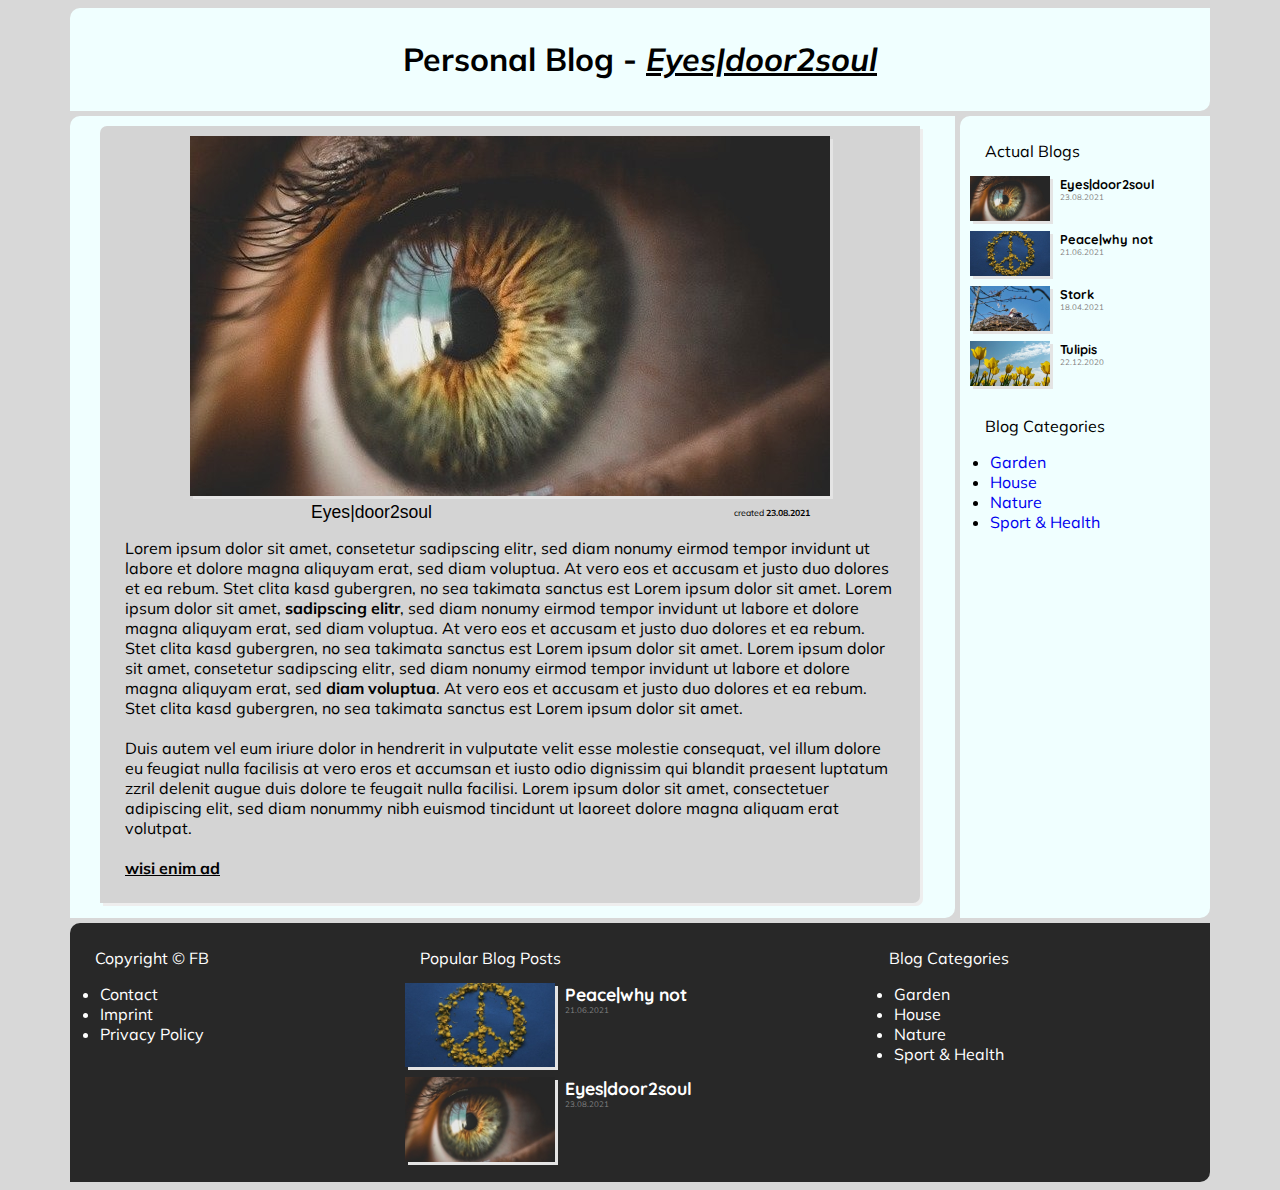
==== blog_eyes.html @ 659df7b7 "Separated css data" ====
<!DOCTYPE html>
<html lang="en">
    <head>
        <meta charset="UTF-8">
        <meta name="viewport" content="width=device-width, initial-scale=1.0">
        <meta http-equiv="X-UA-Compatible" content="ie=edge">
        <title>Personal Blog - Eyes|door2soul</title>

        <link href="css/blog.css" type="text/css" rel="stylesheet"/>
    </head>
    <body>
        <div class="container">
            <div class="box" id="header">
                <h1><a href="index.html">Personal Blog</a> -  <ins><em>Eyes|door2soul</em></ins></h1>
            </div>

            <div class="box" id="main">
                <div class="card">
                    <div class="pic">
                        <img src="img/eyes.jpg" alt="Eyes">
                    </div>
                    <div class="headline">Eyes|door2soul</div>
                    <div class="date">created&nbsp<span>23.08.2021</span></div>
                    <div class="text">
                        <p>Lorem ipsum dolor sit amet, consetetur sadipscing elitr, sed diam nonumy eirmod 
                            tempor invidunt ut labore et dolore magna aliquyam erat, sed diam voluptua. At 
                            vero eos et accusam et justo duo dolores et ea rebum. Stet clita kasd gubergren, 
                            no sea takimata sanctus est Lorem ipsum dolor sit amet. Lorem ipsum dolor sit 
                            amet, <strong>sadipscing elitr</strong>, sed diam nonumy eirmod tempor invidunt ut 
                            labore et dolore magna aliquyam erat, sed diam voluptua. At vero eos et accusam 
                            et justo duo dolores et ea rebum. Stet clita kasd gubergren, no sea takimata 
                            sanctus est Lorem ipsum dolor sit amet. Lorem ipsum dolor sit amet, consetetur 
                            sadipscing elitr, sed diam nonumy eirmod tempor invidunt ut labore et dolore 
                            magna aliquyam erat, sed <strong>diam voluptua</strong>. At vero eos et accusam et justo duo 
                            dolores et ea rebum. Stet clita kasd gubergren, no sea takimata sanctus est 
                            Lorem ipsum dolor sit amet.<br><br>

                            Duis autem vel eum iriure dolor in hendrerit in vulputate velit esse 
                            molestie consequat, vel illum dolore eu feugiat nulla facilisis at vero 
                            eros et accumsan et iusto odio dignissim qui blandit praesent luptatum 
                            zzril delenit augue duis dolore te feugait nulla facilisi. Lorem ipsum 
                            dolor sit amet, consectetuer adipiscing elit, sed diam nonummy nibh 
                            euismod tincidunt ut laoreet dolore magna aliquam erat volutpat.<br><br>
                            
                            <strong><ins>wisi enim ad</ins></strong>
                        </p>
                    </div>
                </div>
            </div>

            <div class="box" id="side">
                <div class="side-last-blogs">
                    <p>Actual Blogs</p>
                    <div id="card-flex">
                        <div class="side-pic">
                                <img src="img/eyes.jpg" alt="Eyes">
                        </div>
                        <div class="side-text">
                            <h2><a href="blog_eyes.html">Eyes|door2soul</a></h2>
                            <p>23.08.2021</p>
                        </div>
                    </div>
                    <div id="card-flex">
                        <div class="side-pic">
                                <img src="img/peace.jpg" alt="Peace">
                        </div>
                        <div class="side-text">
                            <h2><a href="#">Peace|why not</a></h2>
                            <p>21.06.2021</p>
                        </div>
                    </div>
                    <div id="card-flex">
                        <div class="side-pic">
                                <img src="img/stork.jpg" alt="Stork">
                        </div>
                        <div class="side-text">
                            <h2><a href="#">Stork</a></h2>
                            <p>18.04.2021</p>
                        </div>
                    </div>
                    <div id="card-flex">
                        <div class="side-pic">
                                <img src="img/tulipis.jpg" alt="Tulipis">
                        </div>
                        <div class="side-text">
                            <h2><a href="#">Tulipis</a></h2>
                            <p>22.12.2020</p>
                        </div>
                    </div>
                </div>
                <div id=side-categories>
                    <p>Blog Categories</p>
                    <ul>
                        <li><a href="#" title="Garden">Garden</a></li>
                        <li><a href="#" title="House">House</a></li>
                        <li><a href="#" title="Nature">Nature</a></li>
                        <li><a href="#" title="Sport & Health">Sport & Health</a></li>
                    </ul>
                </div>
            </div>

            <div class="box" id="footer">
                <div id=footer-links>
                    <p>Copyright © FB</p>
                    <ul>
                        <li><a href="#" title="Contact">Contact</a></li>
                        <li><a href="#" title="Imprint">Imprint</a></li>
                        <li><a href="#" title="Privacy Policy">Privacy Policy</a></li>
                    </ul>
                </div>
                <div id=favorites>
                    <p>Popular Blog Posts</p>
                    <div id="card-flex">
                        <div class="fav-pic">
                                <img src="img/peace.jpg" alt="Peace">
                        </div>
                        <div class="fav-text">
                            <h2><a href="#">Peace|why not</a></h2>
                            <p>21.06.2021</p>
                        </div>
                    </div>
                    <div id="card-flex">
                            <div class="fav-pic">
                                    <img src="img/eyes.jpg" alt="Eyes">
                            </div>
                            <div class="fav-text">
                                <h2><a href="blog_eyes.html">Eyes|door2soul</a></h2>
                                <p>23.08.2021</p>
                            </div>
                    </div>
                </div>
                <div id=categories>
                    <p>Blog Categories</p>
                    <ul>
                        <li><a href="#" title="Garden">Garden</a></li>
                        <li><a href="#" title="House">House</a></li>
                        <li><a href="#" title="Nature">Nature</a></li>
                        <li><a href="#" title="Sport & Health">Sport & Health</a></li>
                    </ul>
                </div>
            </div>
        </div>
    </body>
</html>
---- css/blog.css ----
/* Import css-styles */
@import url(styles.css);


.card{
    /* border: 1px solid black; */
    background-color: rgb(212, 212, 212);
    border-radius: 7px 0;
    box-shadow: 3px 3px rgb(238, 238, 238);
    margin: 0 25px 5px 20px;
    padding: 5px;
    display: grid;
    grid-template-areas: 
        "pic"
        "headline"
        "date"
        "text";
}

.pic > img{
    max-width: 85%;
    object-fit: cover;
    box-shadow: 3px 3px rgb(228, 228, 228);
    margin: 0 0 6px 0;
    
}

.headline{
    /* border: 1px solid black; */
    font-family: "Quicksdand", Verdana, sans-serif;
    font-size: 1.1em;
    grid-area: headline;
    display: flex;
    align-items: center;
    justify-content: center;
    /* color: black;
    text-decoration: none; */
}

.headline:hover{
    /* text-decoration: underline; */
}

.text{
    grid-area: text;
}

p{
    /* border: 1px solid black; */
    margin: 15px;
    /* text-align: justify; */
}

h1 > a{
    text-decoration: none;
    color: black;
}

h1 > a:hover{
    text-decoration: underline;
}

/* ++++++++++++++++++++++++++++++++++++++ */
/* Medium devices (tablets, 768px and up) */
/* ++++++++++++++++++++++++++++++++++++++ */
@media screen and (min-width: 768px) and (max-width: 1023px){
    .headline{
        /* margin: 0 0 0 30px; */
    }

    .card{
        grid-template-areas: 
            "pic pic pic"
            "headline headline date"
            "text text text";
    }
}





/* +++++++++++++++++++++++++++++++++++++++ */
/* Large devices (desktops, 1024px and up) */
/* +++++++++++++++++++++++++++++++++++++++ */
@media screen and (min-width: 1024px) {

    .card{
        padding: 10px;
        grid-template-areas: 
            "pic pic pic"
            "headline headline date"
            "text text text";
    
    }


}
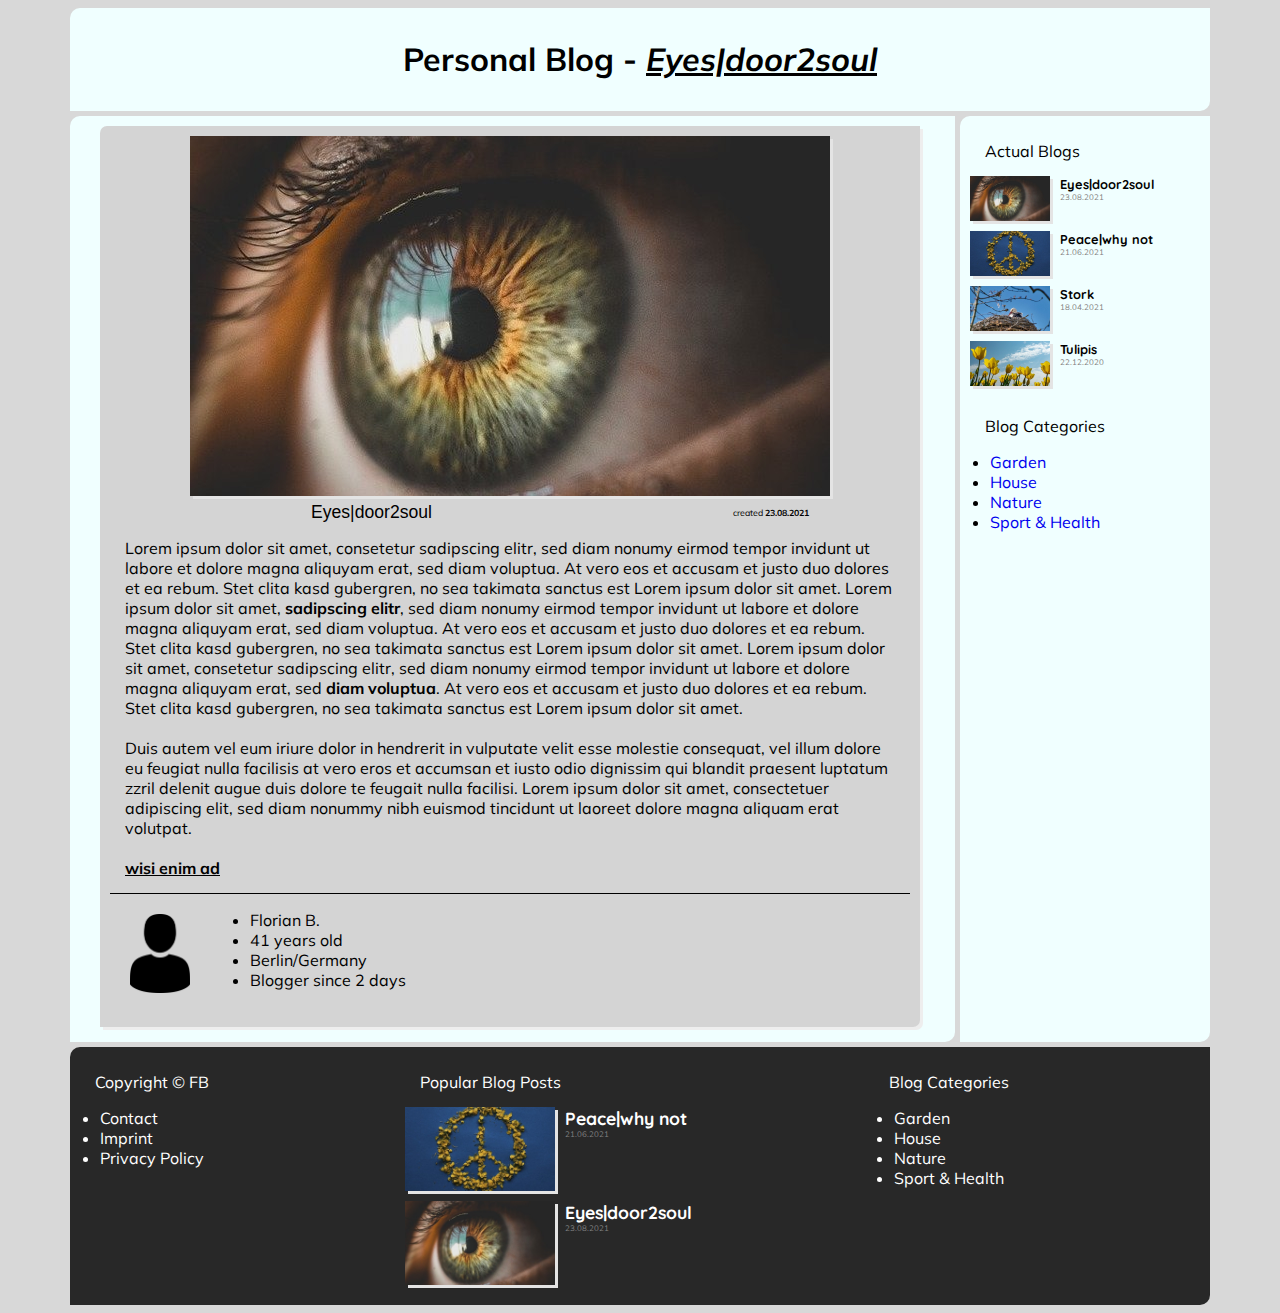
==== commit e761ff7c: "Add Author" ====
--- a/blog_eyes.html
+++ b/blog_eyes.html
@@ -45,6 +45,17 @@
                             <strong><ins>wisi enim ad</ins></strong>
                         </p>
                     </div>
+                    <div class=author>
+                        <div class=author-pic>
+                            <img src="img/avatar.png" alt="Author">
+                        </div>
+                        <ul>
+                            <li>Florian B.</li>
+                            <li>41 years old</li>
+                            <li>Berlin/Germany</li>
+                            <li>Blogger since 2 days</li>
+                        </ul>
+                    </div>
                 </div>
             </div>
 
@@ -53,7 +64,7 @@
                     <p>Actual Blogs</p>
                     <div id="card-flex">
                         <div class="side-pic">
-                                <img src="img/eyes.jpg" alt="Eyes">
+                            <img src="img/eyes.jpg" alt="Eyes">
                         </div>
                         <div class="side-text">
                             <h2><a href="blog_eyes.html">Eyes|door2soul</a></h2>
--- a/css/blog.css
+++ b/css/blog.css
@@ -14,7 +14,8 @@
         "pic"
         "headline"
         "date"
-        "text";
+        "text"
+        "author";
 }
 
 .pic > img{
@@ -60,6 +61,18 @@
     text-decoration: underline;
 }
 
+.author{
+    border-top: 1px solid black;
+    /* background-color: pink; */
+    grid-area: author;
+    display: flex;
+}
+
+.author-pic > img{
+    width: 60px;
+    margin: 20px;
+}
+
 /* ++++++++++++++++++++++++++++++++++++++ */
 /* Medium devices (tablets, 768px and up) */
 /* ++++++++++++++++++++++++++++++++++++++ */
@@ -72,7 +85,8 @@
         grid-template-areas: 
             "pic pic pic"
             "headline headline date"
-            "text text text";
+            "text text text"
+            "author author author";
     }
 }
 
@@ -90,7 +104,8 @@
         grid-template-areas: 
             "pic pic pic"
             "headline headline date"
-            "text text text";
+            "text text text"
+            "author author author";
     
     }
 
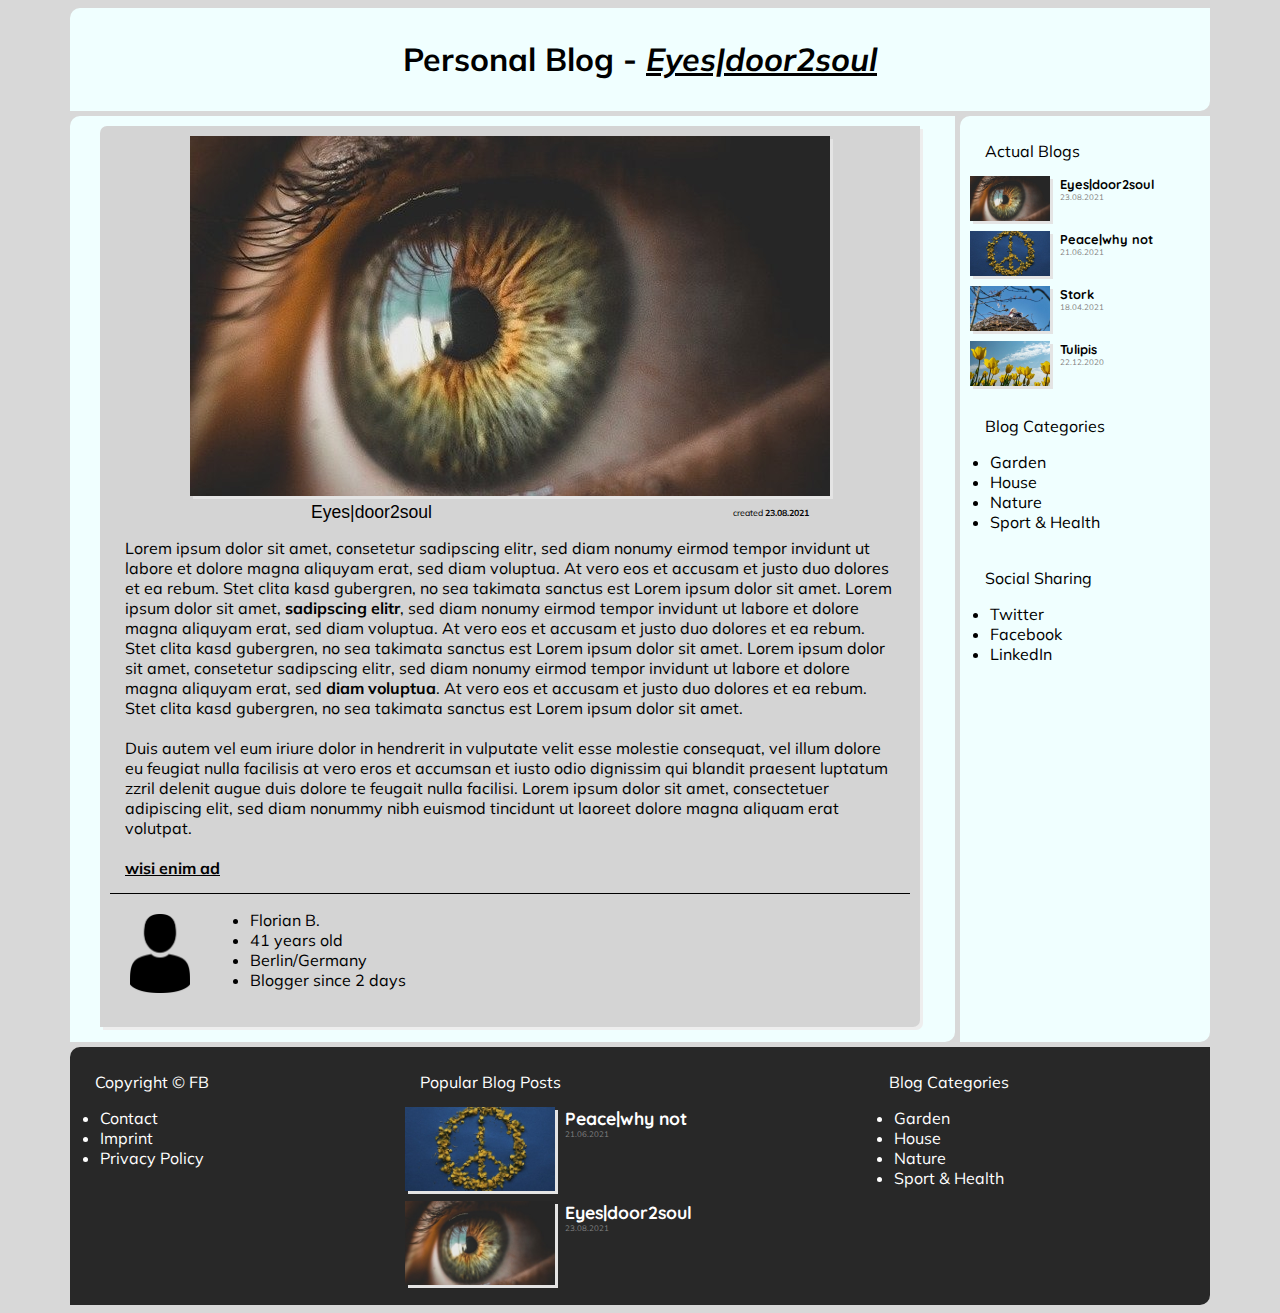
==== commit b3ae385f: "Add Social Sharing" ====
--- a/blog_eyes.html
+++ b/blog_eyes.html
@@ -108,6 +108,14 @@
                         <li><a href="#" title="Sport & Health">Sport & Health</a></li>
                     </ul>
                 </div>
+                <div id=side-social>
+                    <p>Social Sharing</p>
+                    <ul>
+                        <li><a href="#" title="Twitter">Twitter</a></li>
+                        <li><a href="#" title="Facebook">Facebook</a></li>
+                        <li><a href="#" title="LinkedIn">LinkedIn</a></li>
+                    </ul>
+                </div>
             </div>
 
             <div class="box" id="footer">
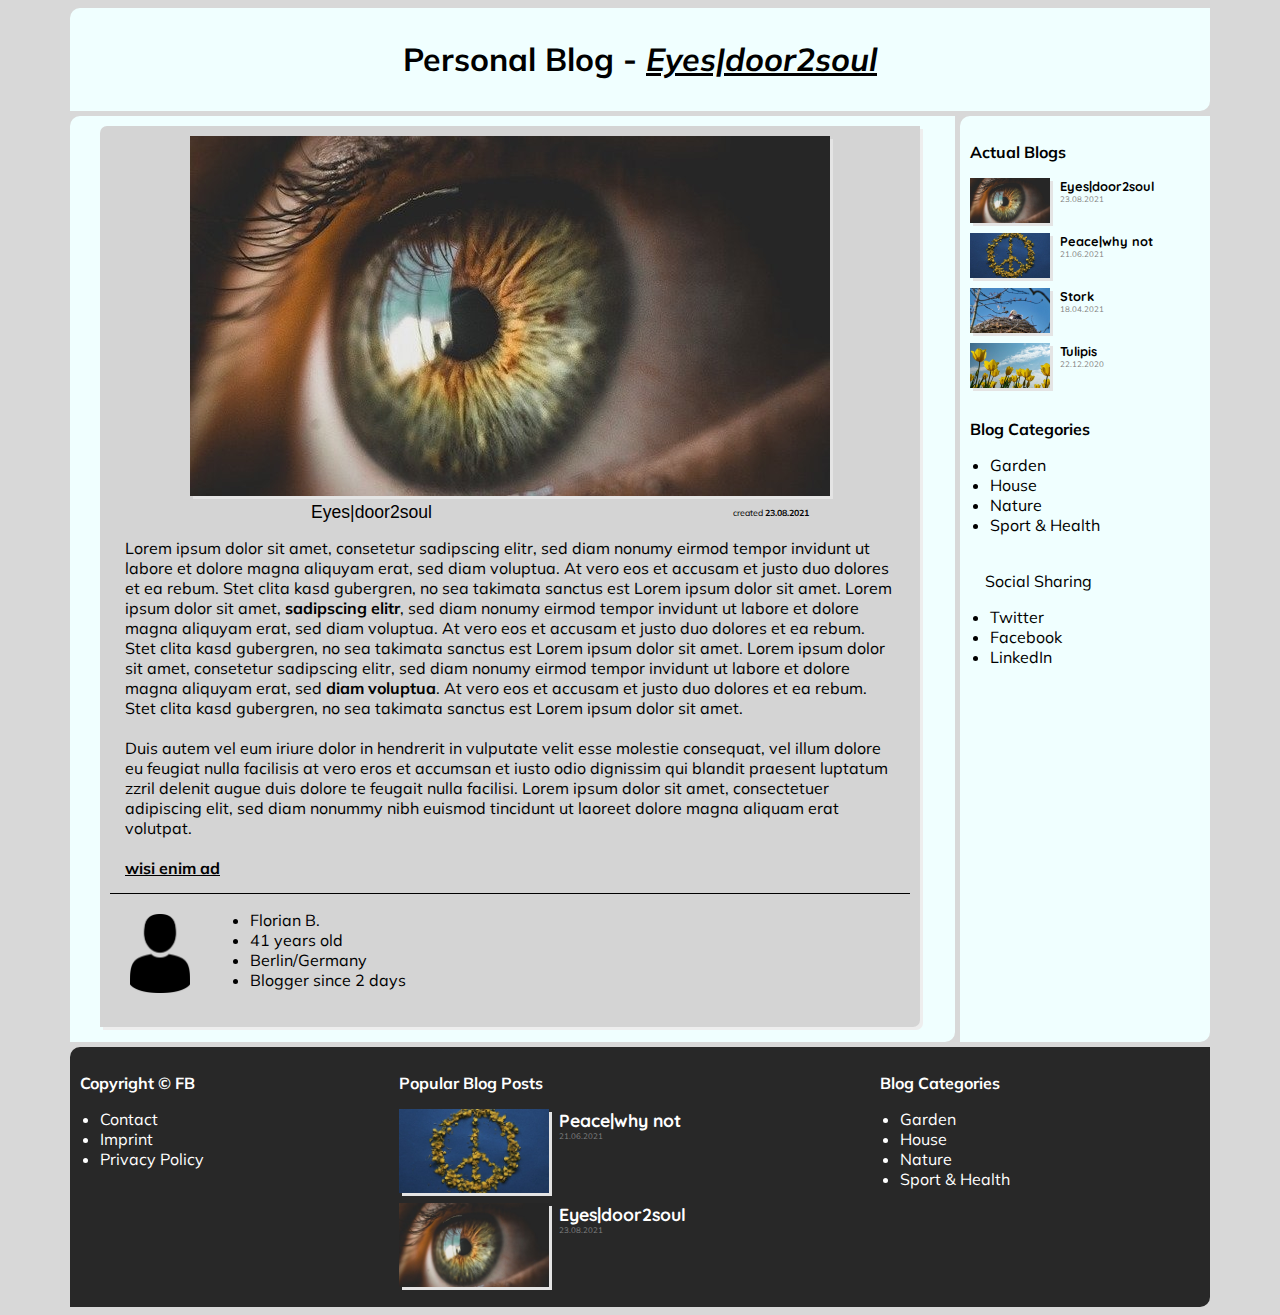
==== commit 32e0dd9c: "Detete Trailing Spaces" ====
--- a/blog_eyes.html
+++ b/blog_eyes.html
@@ -10,11 +10,11 @@
     </head>
     <body>
         <div class="container">
-            <div class="box" id="header">
+            <header class="box" id="header">
                 <h1><a href="index.html">Personal Blog</a> -  <ins><em>Eyes|door2soul</em></ins></h1>
-            </div>
+            </header>
 
-            <div class="box" id="main">
+            <main class="box" id="main">
                 <div class="card">
                     <div class="pic">
                         <img src="img/eyes.jpg" alt="Eyes">
@@ -31,9 +31,9 @@
                             et justo duo dolores et ea rebum. Stet clita kasd gubergren, no sea takimata 
                             sanctus est Lorem ipsum dolor sit amet. Lorem ipsum dolor sit amet, consetetur 
                             sadipscing elitr, sed diam nonumy eirmod tempor invidunt ut labore et dolore 
-                            magna aliquyam erat, sed <strong>diam voluptua</strong>. At vero eos et accusam et justo duo 
-                            dolores et ea rebum. Stet clita kasd gubergren, no sea takimata sanctus est 
-                            Lorem ipsum dolor sit amet.<br><br>
+                            magna aliquyam erat, sed <strong>diam voluptua</strong>. At vero eos et accusam 
+                            et justo duo dolores et ea rebum. Stet clita kasd gubergren, no sea takimata sanctus 
+                            est Lorem ipsum dolor sit amet.<br><br>
 
                             Duis autem vel eum iriure dolor in hendrerit in vulputate velit esse 
                             molestie consequat, vel illum dolore eu feugiat nulla facilisis at vero 
@@ -41,7 +41,7 @@
                             zzril delenit augue duis dolore te feugait nulla facilisi. Lorem ipsum 
                             dolor sit amet, consectetuer adipiscing elit, sed diam nonummy nibh 
                             euismod tincidunt ut laoreet dolore magna aliquam erat volutpat.<br><br>
-                            
+
                             <strong><ins>wisi enim ad</ins></strong>
                         </p>
                     </div>
@@ -57,11 +57,11 @@
                         </ul>
                     </div>
                 </div>
-            </div>
+            </main>
 
-            <div class="box" id="side">
+            <aside class="box" id="side">
                 <div class="side-last-blogs">
-                    <p>Actual Blogs</p>
+                    <h3>Actual Blogs</h3>
                     <div id="card-flex">
                         <div class="side-pic">
                             <img src="img/eyes.jpg" alt="Eyes">
@@ -100,7 +100,7 @@
                     </div>
                 </div>
                 <div id=side-categories>
-                    <p>Blog Categories</p>
+                    <h3>Blog Categories</h3>
                     <ul>
                         <li><a href="#" title="Garden">Garden</a></li>
                         <li><a href="#" title="House">House</a></li>
@@ -116,11 +116,11 @@
                         <li><a href="#" title="LinkedIn">LinkedIn</a></li>
                     </ul>
                 </div>
-            </div>
+            </aside>
 
-            <div class="box" id="footer">
+            <footer class="box" id="footer">
                 <div id=footer-links>
-                    <p>Copyright © FB</p>
+                    <h3>Copyright © FB</h3>
                     <ul>
                         <li><a href="#" title="Contact">Contact</a></li>
                         <li><a href="#" title="Imprint">Imprint</a></li>
@@ -128,7 +128,7 @@
                     </ul>
                 </div>
                 <div id=favorites>
-                    <p>Popular Blog Posts</p>
+                    <h3>Popular Blog Posts</h3>
                     <div id="card-flex">
                         <div class="fav-pic">
                                 <img src="img/peace.jpg" alt="Peace">
@@ -149,7 +149,7 @@
                     </div>
                 </div>
                 <div id=categories>
-                    <p>Blog Categories</p>
+                    <h3>Blog Categories</h3>
                     <ul>
                         <li><a href="#" title="Garden">Garden</a></li>
                         <li><a href="#" title="House">House</a></li>
@@ -157,7 +157,7 @@
                         <li><a href="#" title="Sport & Health">Sport & Health</a></li>
                     </ul>
                 </div>
-            </div>
+            </footer>
         </div>
     </body>
 </html>--- a/css/blog.css
+++ b/css/blog.css
@@ -1,16 +1,14 @@
-/* Import css-styles */
+/* ++++++++++++++++++++++++ */
+/* Import global css-styles */
+/* ++++++++++++++++++++++++ */
 @import url(styles.css);
 
 
+/* ++++++++++++++++++++++++++++++++++++ */
+/* Small devices (mobiles, up to 767px) */
+/* ++++++++++++++++++++++++++++++++++++ */
 .card{
-    /* border: 1px solid black; */
-    background-color: rgb(212, 212, 212);
-    border-radius: 7px 0;
-    box-shadow: 3px 3px rgb(238, 238, 238);
-    margin: 0 25px 5px 20px;
-    padding: 5px;
-    display: grid;
-    grid-template-areas: 
+    grid-template-areas:
         "pic"
         "headline"
         "date"
@@ -20,26 +18,6 @@
 
 .pic > img{
     max-width: 85%;
-    object-fit: cover;
-    box-shadow: 3px 3px rgb(228, 228, 228);
-    margin: 0 0 6px 0;
-    
-}
-
-.headline{
-    /* border: 1px solid black; */
-    font-family: "Quicksdand", Verdana, sans-serif;
-    font-size: 1.1em;
-    grid-area: headline;
-    display: flex;
-    align-items: center;
-    justify-content: center;
-    /* color: black;
-    text-decoration: none; */
-}
-
-.headline:hover{
-    /* text-decoration: underline; */
 }
 
 .text{
@@ -47,9 +25,7 @@
 }
 
 p{
-    /* border: 1px solid black; */
     margin: 15px;
-    /* text-align: justify; */
 }
 
 h1 > a{
@@ -63,7 +39,6 @@
 
 .author{
     border-top: 1px solid black;
-    /* background-color: pink; */
     grid-area: author;
     display: flex;
 }
@@ -73,16 +48,13 @@
     margin: 20px;
 }
 
+
 /* ++++++++++++++++++++++++++++++++++++++ */
 /* Medium devices (tablets, 768px and up) */
 /* ++++++++++++++++++++++++++++++++++++++ */
 @media screen and (min-width: 768px) and (max-width: 1023px){
-    .headline{
-        /* margin: 0 0 0 30px; */
-    }
-
     .card{
-        grid-template-areas: 
+        grid-template-areas:
             "pic pic pic"
             "headline headline date"
             "text text text"
@@ -91,23 +63,16 @@
 }
 
 
-
-
-
 /* +++++++++++++++++++++++++++++++++++++++ */
 /* Large devices (desktops, 1024px and up) */
 /* +++++++++++++++++++++++++++++++++++++++ */
-@media screen and (min-width: 1024px) {
-
+@media screen and (min-width: 1024px){
     .card{
         padding: 10px;
-        grid-template-areas: 
+        grid-template-areas:
             "pic pic pic"
             "headline headline date"
             "text text text"
             "author author author";
-    
     }
-
-
 }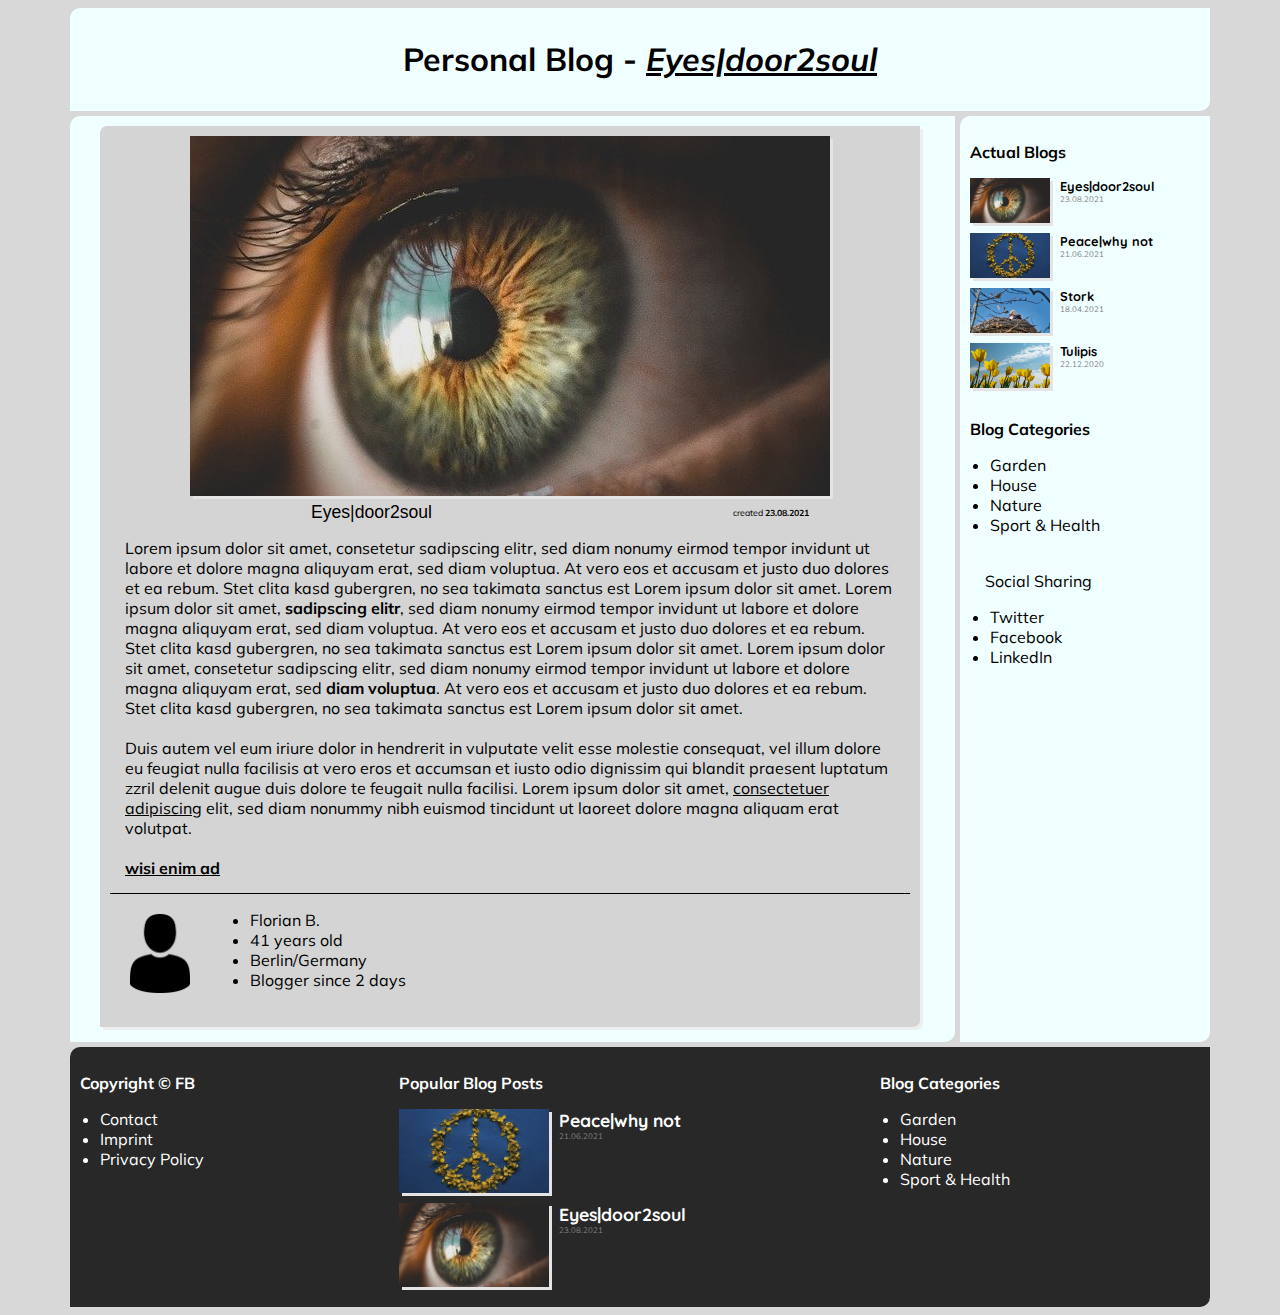
==== commit 44ab5bb3: "Change <ins> to <u>" ====
--- a/blog_eyes.html
+++ b/blog_eyes.html
@@ -39,10 +39,10 @@
                             molestie consequat, vel illum dolore eu feugiat nulla facilisis at vero 
                             eros et accumsan et iusto odio dignissim qui blandit praesent luptatum 
                             zzril delenit augue duis dolore te feugait nulla facilisi. Lorem ipsum 
-                            dolor sit amet, consectetuer adipiscing elit, sed diam nonummy nibh 
+                            dolor sit amet, <u>consectetuer adipiscing</u> elit, sed diam nonummy nibh 
                             euismod tincidunt ut laoreet dolore magna aliquam erat volutpat.<br><br>
 
-                            <strong><ins>wisi enim ad</ins></strong>
+                            <strong><u>wisi enim ad</u></strong>
                         </p>
                     </div>
                     <div class=author>
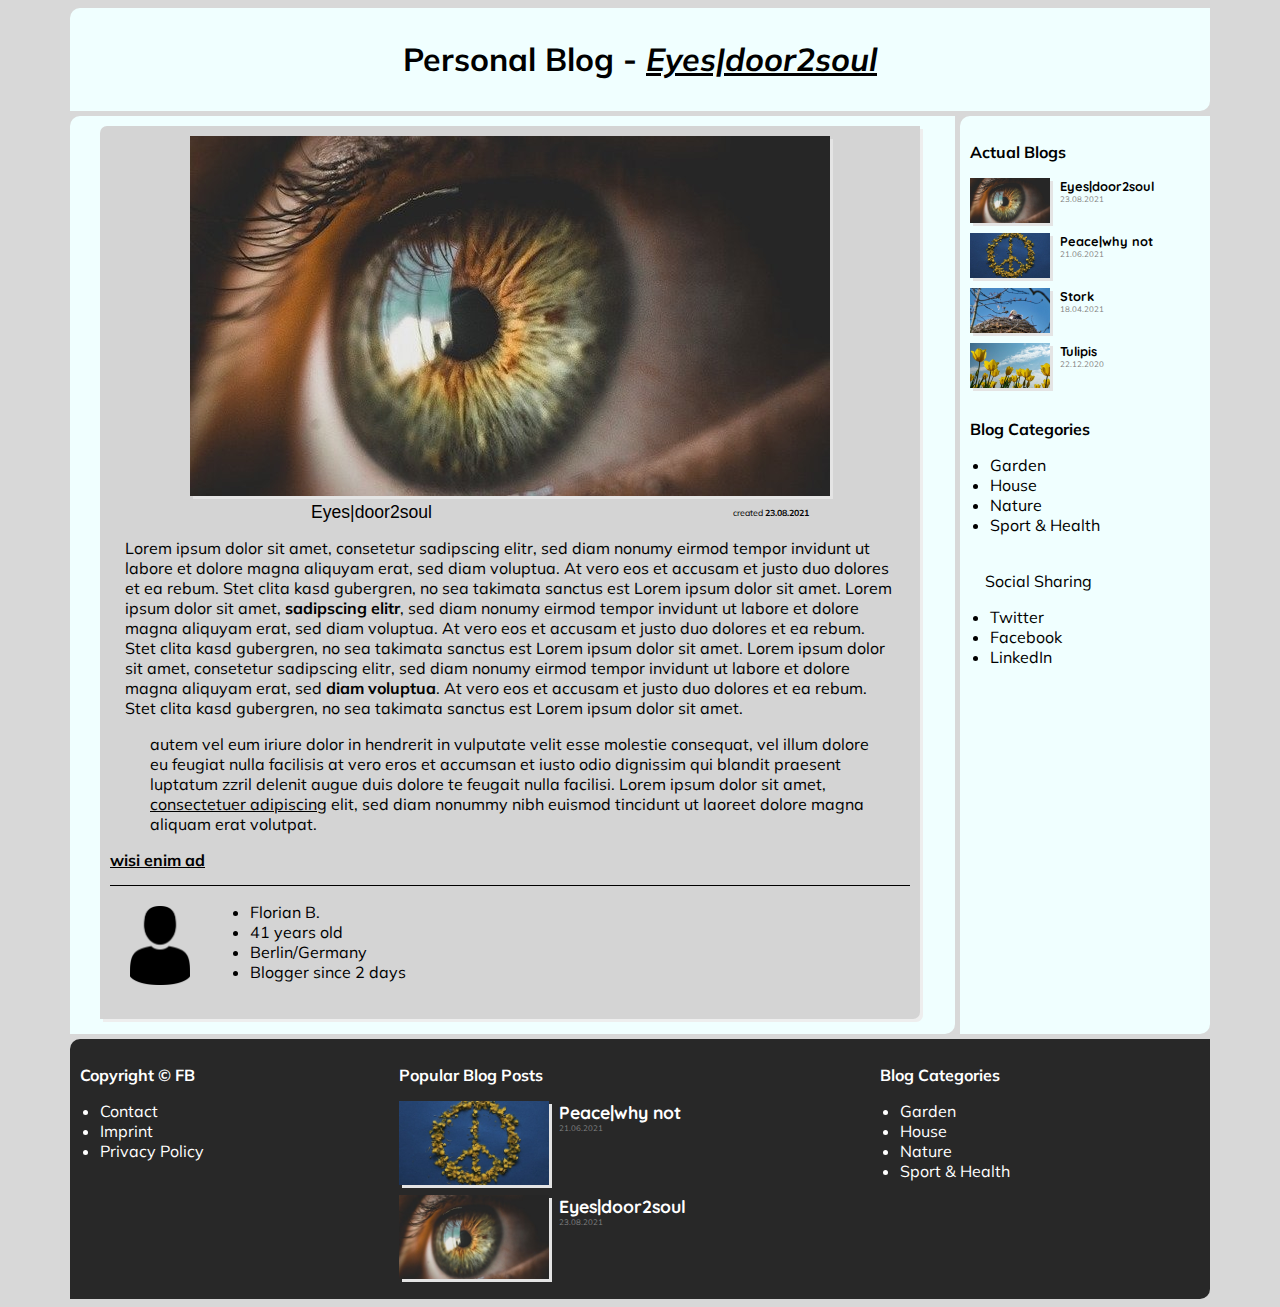
==== commit 757c2764: "Add <blockquote>" ====
--- a/blog_eyes.html
+++ b/blog_eyes.html
@@ -33,14 +33,15 @@
                             sadipscing elitr, sed diam nonumy eirmod tempor invidunt ut labore et dolore 
                             magna aliquyam erat, sed <strong>diam voluptua</strong>. At vero eos et accusam 
                             et justo duo dolores et ea rebum. Stet clita kasd gubergren, no sea takimata sanctus 
-                            est Lorem ipsum dolor sit amet.<br><br>
+                            est Lorem ipsum dolor sit amet.<br>
 
-                            Duis autem vel eum iriure dolor in hendrerit in vulputate velit esse 
-                            molestie consequat, vel illum dolore eu feugiat nulla facilisis at vero 
-                            eros et accumsan et iusto odio dignissim qui blandit praesent luptatum 
-                            zzril delenit augue duis dolore te feugait nulla facilisi. Lorem ipsum 
-                            dolor sit amet, <u>consectetuer adipiscing</u> elit, sed diam nonummy nibh 
-                            euismod tincidunt ut laoreet dolore magna aliquam erat volutpat.<br><br>
+                            <blockquote> autem vel eum iriure dolor in hendrerit in vulputate velit esse 
+                                molestie consequat, vel illum dolore eu feugiat nulla facilisis at vero 
+                                eros et accumsan et iusto odio dignissim qui blandit praesent luptatum 
+                                zzril delenit augue duis dolore te feugait nulla facilisi. Lorem ipsum 
+                                dolor sit amet, <u>consectetuer adipiscing</u> elit, sed diam nonummy nibh 
+                                euismod tincidunt ut laoreet dolore magna aliquam erat volutpat.
+                            </blockquote>
 
                             <strong><u>wisi enim ad</u></strong>
                         </p>
